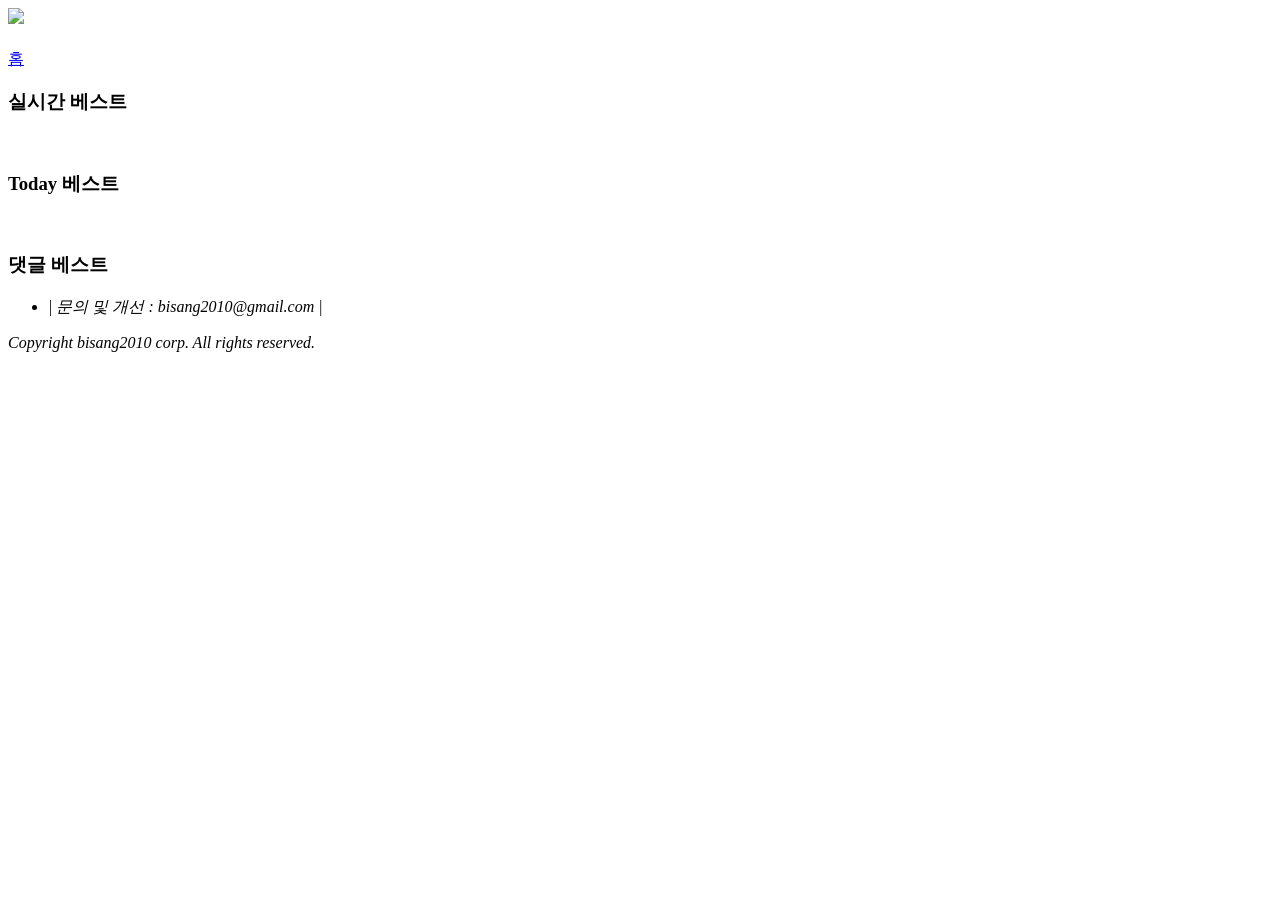
==== SoccerLineList.html @ 0a835ef9 "1.3" ====
﻿<!DOCTYPE html>
<html xmlns="http://www.w3.org/1999/xhtml">
<head>
	<meta http-equiv="Content-Type" content="text/html; charset=utf-8" />
	<meta id="viewport" name="viewport" content="user-scalable=no, initial-scale=1.0, maximum-scale=1.0, minimum-scale=1.0, width=device-width" />
	<title>soccer line</title>
	<link rel="stylesheet" type="text/css" href="Path/Css/LayOut.css" />
	<link rel="stylesheet" type="text/css" href="Path/Css/Form.css" />
	<link rel="stylesheet" type="text/css" href="Path/Css/Contents.css" />
	<script type="text/javascript" src="Path/Js/jquery-1.8.2.min.js"></script>
	<script type="text/javascript" src="Path/Js/jquery-ui-1.9.2.ui-custom.js"></script>
	<script type="text/javascript" src="Path/Js/jquery.ezmark.min.js"></script>
	<script type="text/javascript" src="Path/Js/common.js"></script>
	<!--[if lt IE 9]><script type="text/javascript" src="Path/Js/html5.js"></script><![endif]-->
	<script src="//ajax.googleapis.com/ajax/libs/jquery/2.1.1/jquery.min.js"></script>
	<script>
		$(document).ready(function(){

		  var category = getUrlParameter('category');
			var param = {url:getWebScrappingUrl(category)}

			//192.168.0.3
			$.post("http://"+location.host+"/RunWebScrapping",param,function(data){

				//게시판분리
				var arrCategory = data.split('@');

				for(var i=0; i<arrCategory.length-1; i++){

					//게시물분리
					var arrContent = arrCategory[i].split('#');

					for(var j=0; j<arrContent.length-1; j++){
						var arrTitle =(j+1) + ". " + arrContent[j].split('|')[0];
						var arrContentNo = arrContent[j].split('|')[1].substr(-10);

						BindingContent(i, arrTitle, arrContentNo);
					}
				}
			});

			function BindingContent(categoryType, contentTitle, contentNo){

				if(categoryType == "0"){
					var strLi = "<li><a href=http://m.soccerline.co.kr/bbs/totalboard/view.html?uid="+contentNo+"&page=2&code=totalboard&keyfield=&key=&period=><div class='text'>"+contentTitle+"</div><span class='ico ico_arrow'>자세히 보기</span></a></li>";
					$("#LiveBest").append(strLi);
				}
				else if(categoryType == "1"){
					var strLi = "<li><a href=http://m.soccerline.co.kr/bbs/totalboard/view.html?uid="+contentNo+"&page=1&code=totalboard&keyfield=&key=&period=><div class='text'>"+contentTitle+"</div><span class='ico ico_arrow'>자세히 보기</span></a></li>";
					$("#TodayBest").append(strLi);
				}
				else if(categoryType == "2"){
					var strLi = "<li><a href=http://m.soccerline.co.kr/bbs/totalboard/view.html?uid="+contentNo+"&page=1&code=totalboard&keyfield=&key=&period=><div class='text'>"+contentTitle+"</div><span class='ico ico_arrow'>자세히 보기</span></a></li>";
					$("#ReplyBest").append(strLi);
				}
			}

			function getUrlParameter(sParam) {
				var sPageURL = window.location.search.substring(1);
				var sURLVariables = sPageURL.split('&');

				for (var i = 0; i < sURLVariables.length; i++) {
					var sParameterName = sURLVariables[i].split('=');
					if (sParameterName[0] == sParam) {
						return sParameterName[1];
					}
				}
			}

			function getWebScrappingUrl(category){

				var objTitle = document.getElementById('main_title');

				if(category == "1"){//해외축구
					objTitle.innerHTML = "해외축구게시판";
					return "http://www.soccerline.co.kr/slboard/list.php?code=soccerboard";
				}
				else if(category == "2"){//국내축구
					objTitle.innerHTML = "국내축구게시판";
					return "http://www.soccerline.co.kr/slboard/list.php?code=kookdaeboard";
				}
				else if(category == "3"){//축구동영상
					objTitle.innerHTML = "축구동영상게시판";
					return "http://www.soccerline.co.kr/slboard/list.php?code=soccermingboard";
				}
				else if(category == "4"){//축구칼럼
					objTitle.innerHTML = "축구칼럼게시판";
					return "http://www.soccerline.co.kr/slboard/list.php?code=columnboard";
				}
				else if(category == "5"){//축구추천
					objTitle.innerHTML = "축구추천게시판";
					return "http://www.soccerline.co.kr/slboard/list.php?code=recomboard";
				}
				else if(category == "6"){//라커룸
					objTitle.innerHTML = "라커룸(자유)게시판";
					return "http://www.soccerline.co.kr/slboard/list.php?code=locker"
				}
				else if(category == "7"){//동영상
					objTitle.innerHTML = "동영상게시판";
					return "http://www.soccerline.co.kr/slboard/list.php?code=streamingboard";
				}
				else if(category == "8"){//게임
					objTitle.innerHTML = "게임게시판";
					return "http://www.soccerline.co.kr/slboard/list.php?code=gameboard";
				}
				else {
					return "";
				}
			}

		});
	</script>
</head>
<body>
    <header class="headerWrap">
        <div class="logo">
            <a href="/">
                <img class="img logo" src="Path/Img/Common/logo.gif" />
            </a>
        </div>
        <div>
            <h1 id="main_title"></h1>
						<div class="btnLeft">
							<a href="/" class="btn home"><span>홈</span></a>
						</div>
        </div>
    </header>
    <section id="section">
        <div class="contents">
						<h3>실시간 베스트</h3>
            <div>
                <ul id="LiveBest" class="list">
                </ul>
            </div>
						<br/>
						<h3>Today 베스트</h3>
						<div>
								<ul id="TodayBest" class="list">
								</ul>
						</div>
						<br/>
						<h3>댓글 베스트</h3>
						<div>
								<ul id="ReplyBest" class="list">
								</ul>
						</div>
        </div>
    </section>
    <footer>
        <address>
            <ul>
				<li> | 문의 및 개선 : bisang2010@gmail.com | </li>
			</ul>
            <p class="fright">Copyright bisang2010 corp. All rights reserved.</p>
        </address>
    </footer>
</body>
</html>
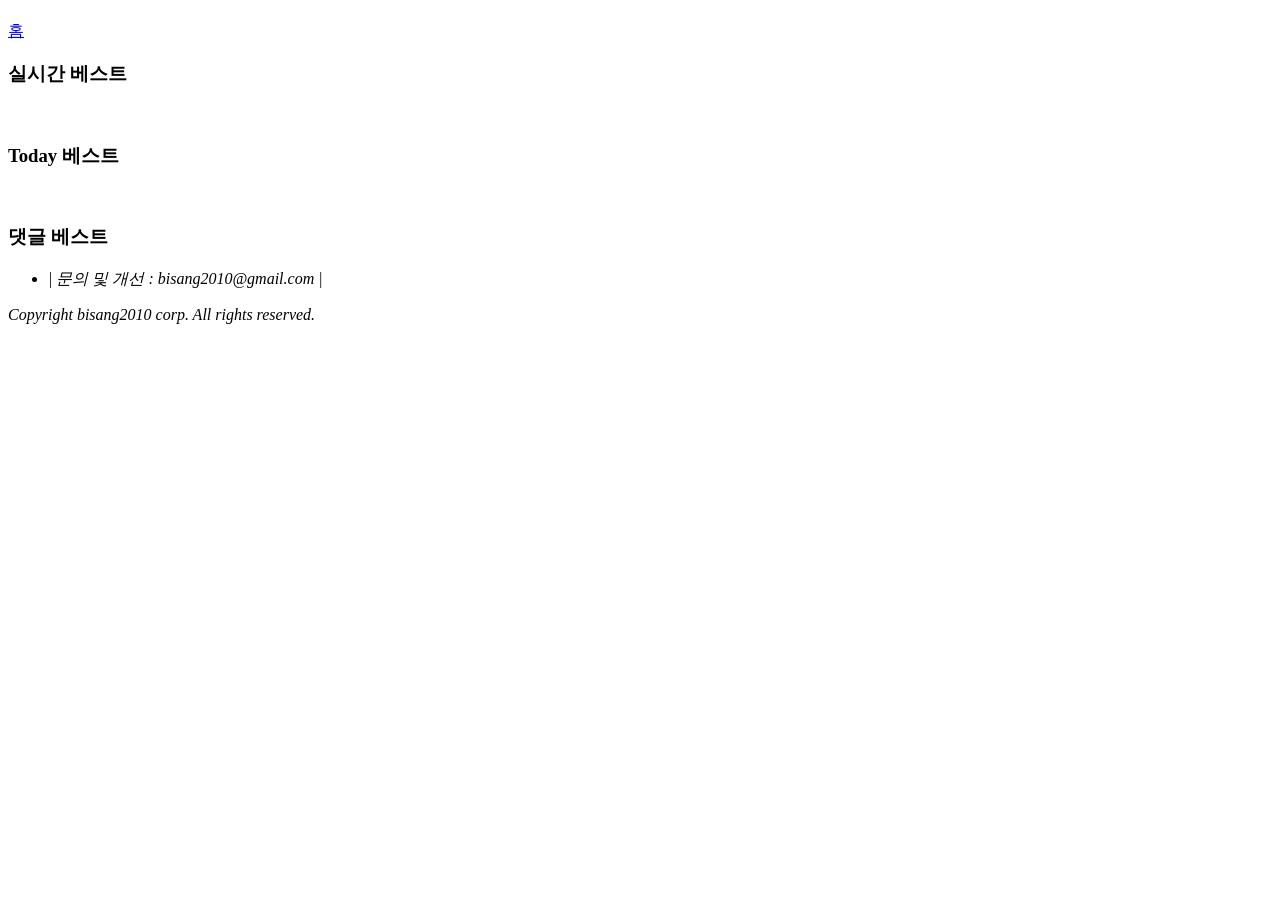
==== commit 5640e42d: "ver 1.6" ====
--- a/SoccerLineList.html
+++ b/SoccerLineList.html
@@ -113,11 +113,11 @@
 </head>
 <body>
     <header class="headerWrap">
-        <div class="logo">
+        <!-- <div class="logo">
             <a href="/">
                 <img class="img logo" src="Path/Img/Common/logo.gif" />
             </a>
-        </div>
+        </div> -->
         <div>
             <h1 id="main_title"></h1>
 						<div class="btnLeft">
@@ -154,5 +154,13 @@
             <p class="fright">Copyright bisang2010 corp. All rights reserved.</p>
         </address>
     </footer>
+		<script type="text/javascript">
+		var daum_adam_vars = {
+			client : 'DAN-1hrdot3hsg3lk',
+			position : 'TOP'   // TOP (화면상단) | BOTTOM (화면 하단) | MIDDLE (화면 중간 삽입. bannerDivId 지정 필요)
+		//   bannerDivId : 'MobileadAreaDiv'   // position : 'MIDDLE' 인 경우, 광고를 삽입할 DIV 태그의 ID 값.
+		};
+		</script>
+		<script type="text/javascript" src="http://m1.daumcdn.net/adtc/js/mobilead.js"></script>
 </body>
 </html>
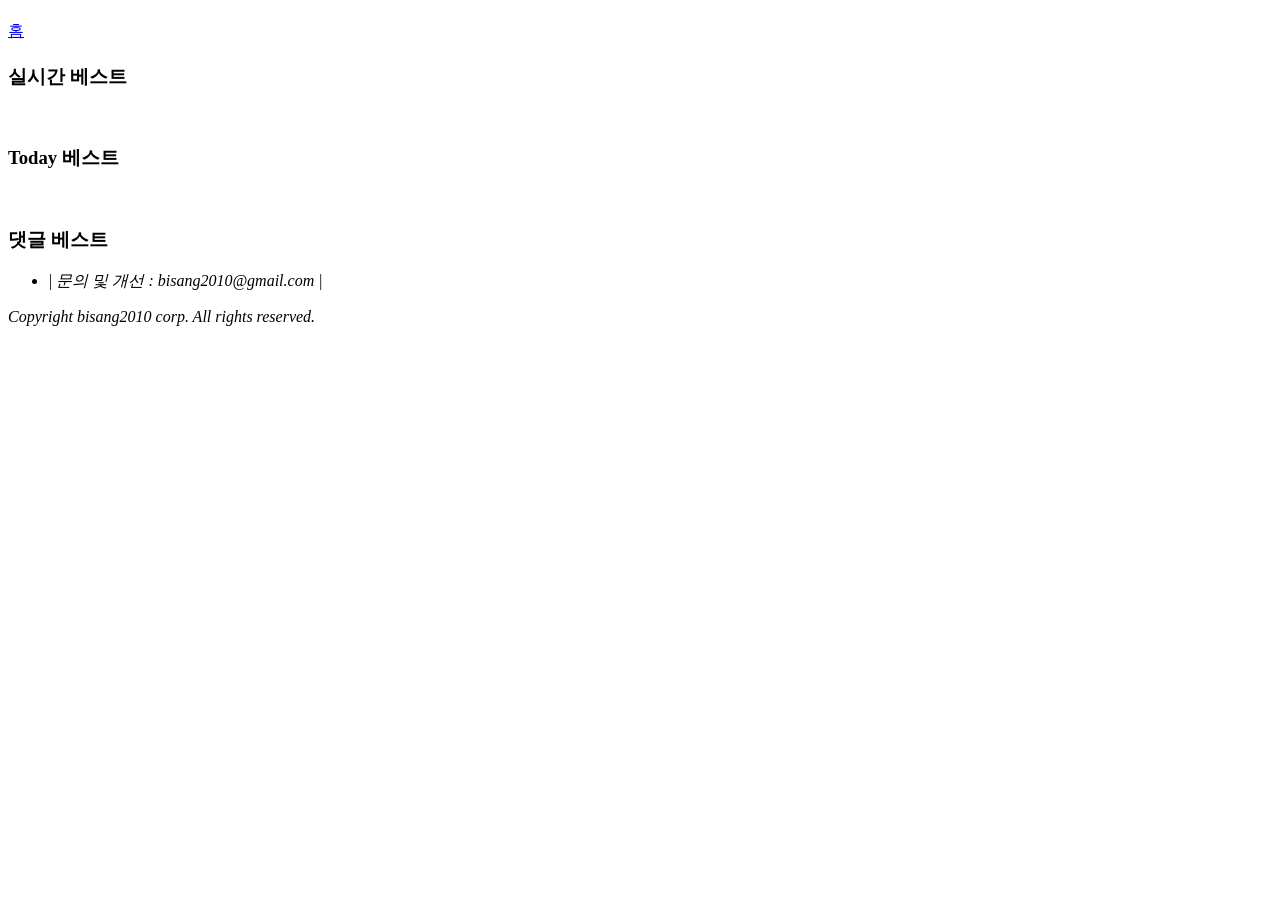
==== commit 322a3cba: "1.7" ====
--- a/SoccerLineList.html
+++ b/SoccerLineList.html
@@ -112,19 +112,20 @@
 	</script>
 </head>
 <body>
-    <header class="headerWrap">
+	 <header class="headerWrap">
         <!-- <div class="logo">
             <a href="/">
                 <img class="img logo" src="Path/Img/Common/logo.gif" />
             </a>
         </div> -->
-        <div>
+         <div>
             <h1 id="main_title"></h1>
 						<div class="btnLeft">
 							<a href="/" class="btn home"><span>홈</span></a>
 						</div>
         </div>
     </header>
+		<h1 id="main_title"></h1>
     <section id="section">
         <div class="contents">
 						<h3>실시간 베스트</h3>
@@ -154,13 +155,5 @@
             <p class="fright">Copyright bisang2010 corp. All rights reserved.</p>
         </address>
     </footer>
-		<script type="text/javascript">
-		var daum_adam_vars = {
-			client : 'DAN-1hrdot3hsg3lk',
-			position : 'TOP'   // TOP (화면상단) | BOTTOM (화면 하단) | MIDDLE (화면 중간 삽입. bannerDivId 지정 필요)
-		//   bannerDivId : 'MobileadAreaDiv'   // position : 'MIDDLE' 인 경우, 광고를 삽입할 DIV 태그의 ID 값.
-		};
-		</script>
-		<script type="text/javascript" src="http://m1.daumcdn.net/adtc/js/mobilead.js"></script>
 </body>
 </html>
